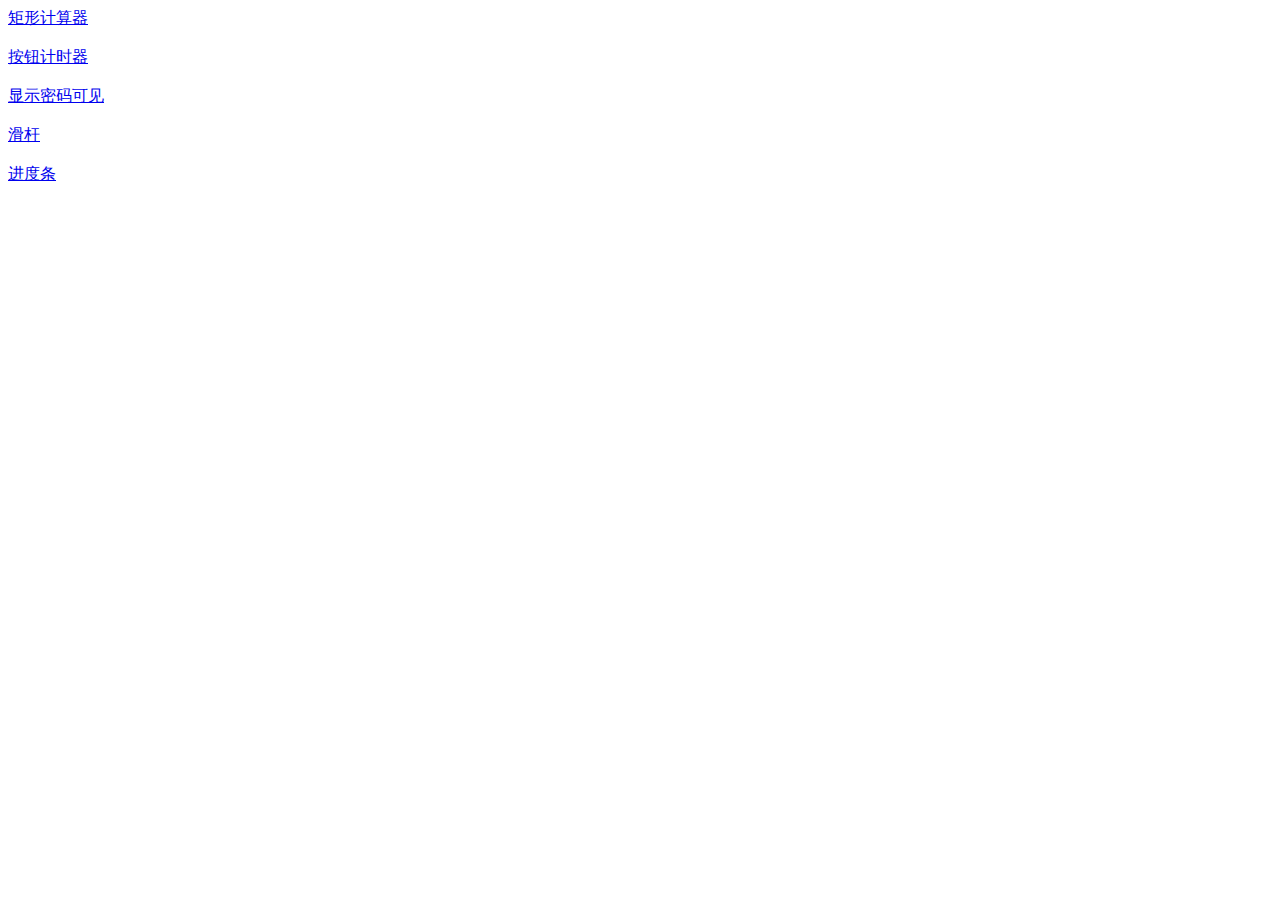
==== index.html @ ab78df1e "作业链接" ====
<!DOCTYPE html>
<html>
<head>
	<meta charset="utf-8">
	<title>作业链接</title>
</head>
<body>
	<a href="https://songrongyu.github.io/spa/01-first-app/index.html">矩形计算器 </a> <br><br>
	<a href="https://songrongyu.github.io/spa/02-button-time/button.html">按钮计时器 </a><br><br>
	<a href="https://songrongyu.github.io/spa/03-password-file/password.html">显示密码可见 </a><br><br>
	<a href="https://songrongyu.github.io/spa/04-range-file/range.html">滑杆</a><br><br>
	<a href="https://songrongyu.github.io/spa/05-progress-file/progress.html">进度条 </a><br><br>

</html>
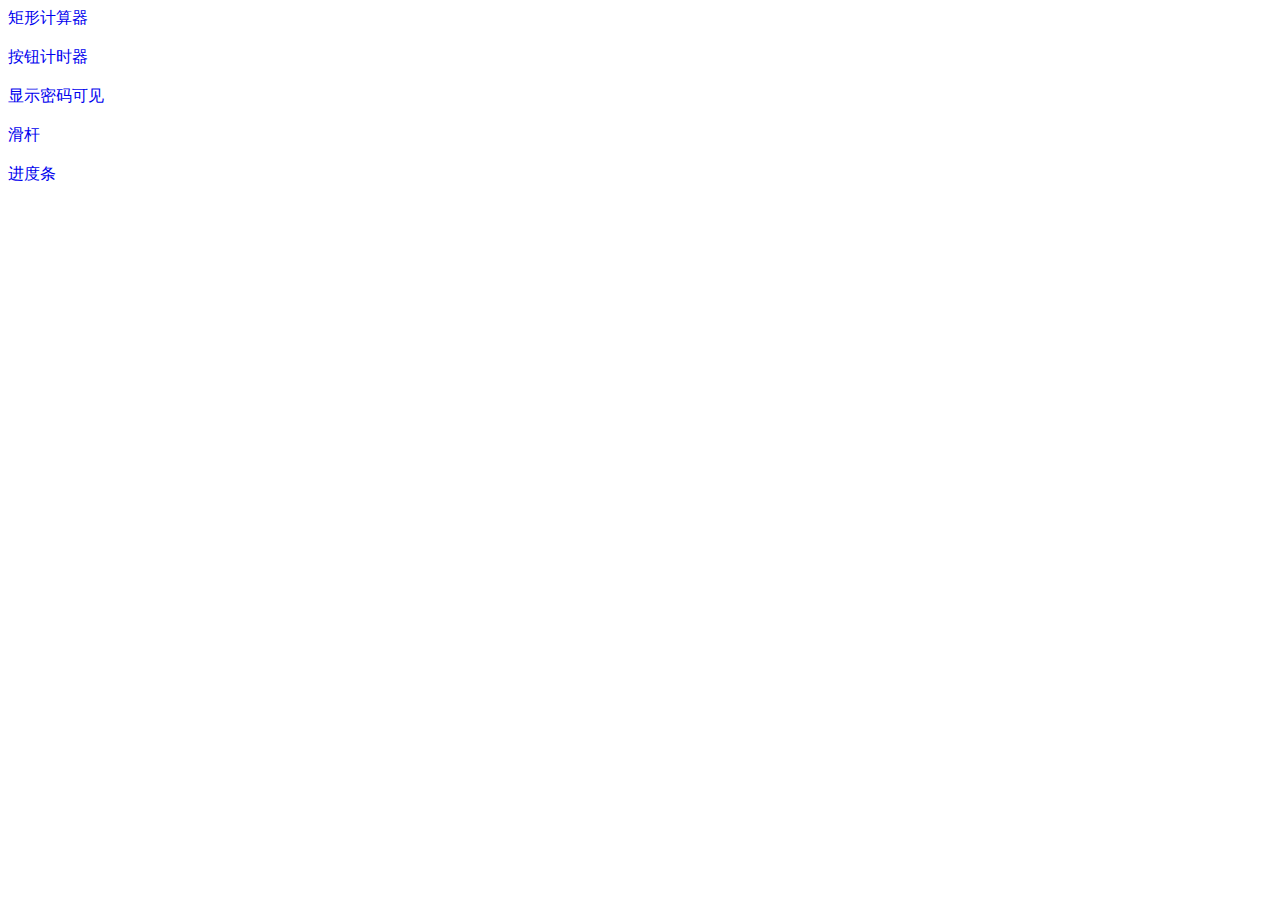
==== commit 6420a976: "修改作业链接" ====
--- a/index.html
+++ b/index.html
@@ -3,6 +3,11 @@
 <head>
 	<meta charset="utf-8">
 	<title>作业链接</title>
+	<style type="text/css">
+		a {
+			text-decoration: none;
+		}
+	</style>
 </head>
 <body>
 	<a href="https://songrongyu.github.io/spa/01-first-app/index.html">矩形计算器 </a> <br><br>
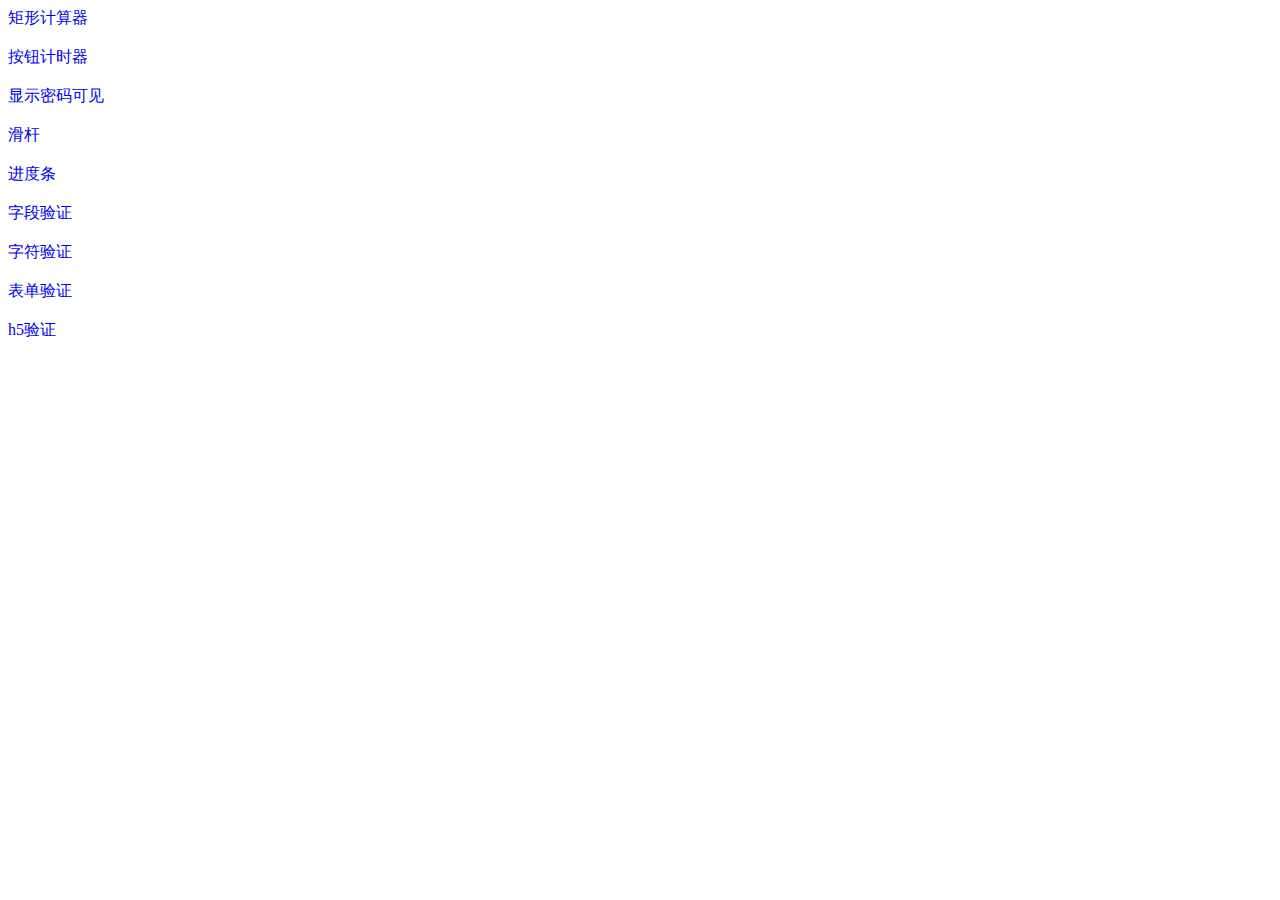
==== commit 2e56a7f2: "作业链接" ====
--- a/index.html
+++ b/index.html
@@ -15,5 +15,8 @@
 	<a href="https://songrongyu.github.io/spa/03-password-file/password.html">显示密码可见 </a><br><br>
 	<a href="https://songrongyu.github.io/spa/04-range-file/range.html">滑杆</a><br><br>
 	<a href="https://songrongyu.github.io/spa/05-progress-file/progress.html">进度条 </a><br><br>
-
+	<a href="https://songrongyu.github.io/spa/09-ziduan-file/index.html">字段验证 </a><br><br>
+	<a href="https://songrongyu.github.io/spa/06-char-check/char.html">字符验证 </a><br><br>
+	<a href="https://songrongyu.github.io/spa/07-form-check/form.html">表单验证 </a><br><br>
+	<a href="https://songrongyu.github.io/spa/08-h5-check/h5.html">h5验证</a><br><br>
 </html>